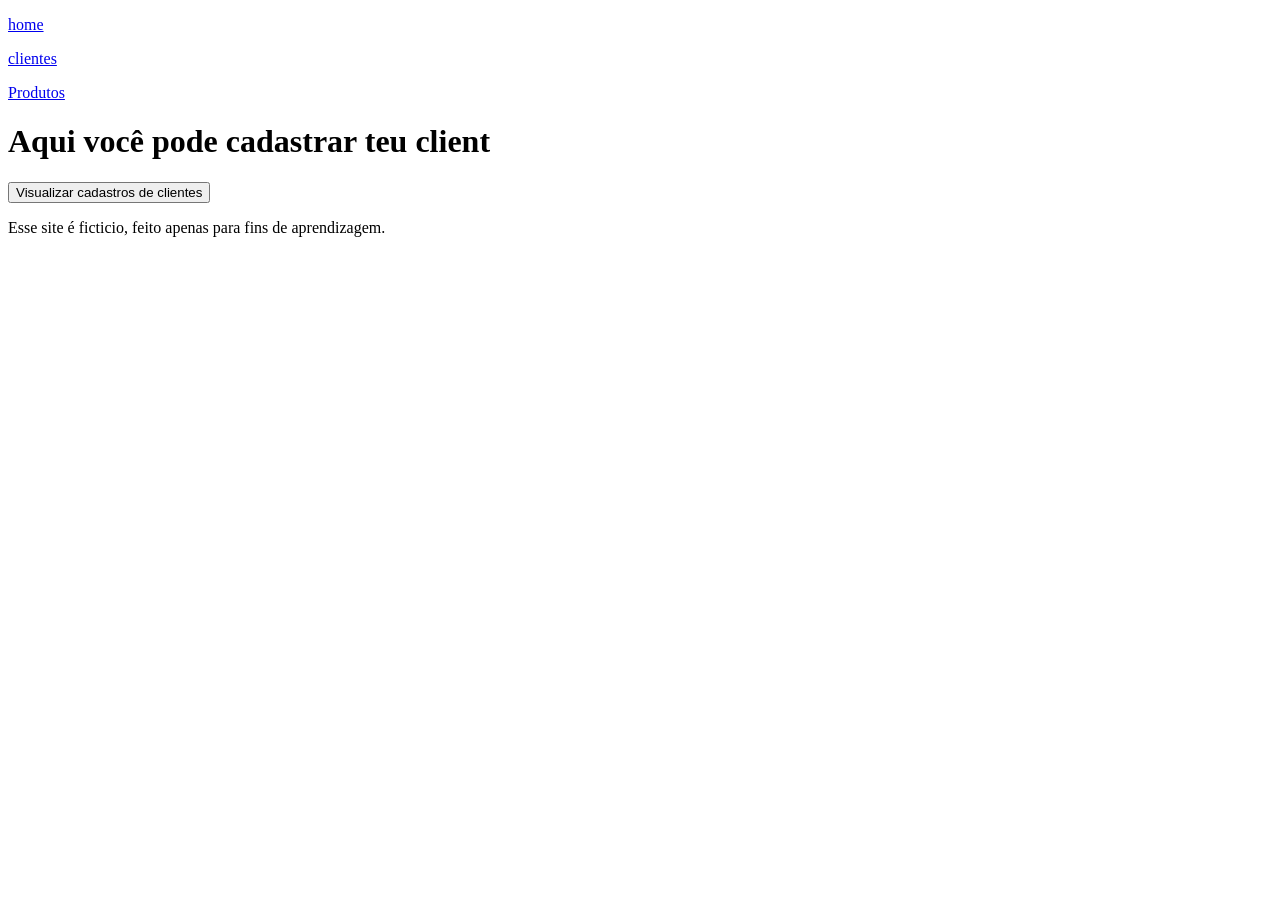
==== pages/client.html @ ce1bac9c "add links" ====
<!DOCTYPE html>
<html lang="pt_br">
<head>
    <meta charset="UTF-8">
    <meta http-equiv="X-UA-Compatible" content="IE=edge">
    <meta name="viewport" content="width=device-width, initial-scale=1.0">
    <title>Registro de Cliente</title>
</head>
<body>
    <main>
        <div id="menu">
            <a href="../main.html">
                <p>home</p>
            </a>
            <a href="registercl.html">
                <p>clientes</p>
            </a>
            <a href="registerpr.html">
                <p>Produtos</p>
            </a>
        </div>
        <h1>Aqui você pode cadastrar teu client</h1>
        <div>
            <a href="registercl.html"><button>Visualizar cadastros de clientes</button></a>
        </div>
    </main>
    <footer>
        <p>Esse site é ficticio, feito apenas para fins de aprendizagem.</p>
    </footer>
</body>
</html>
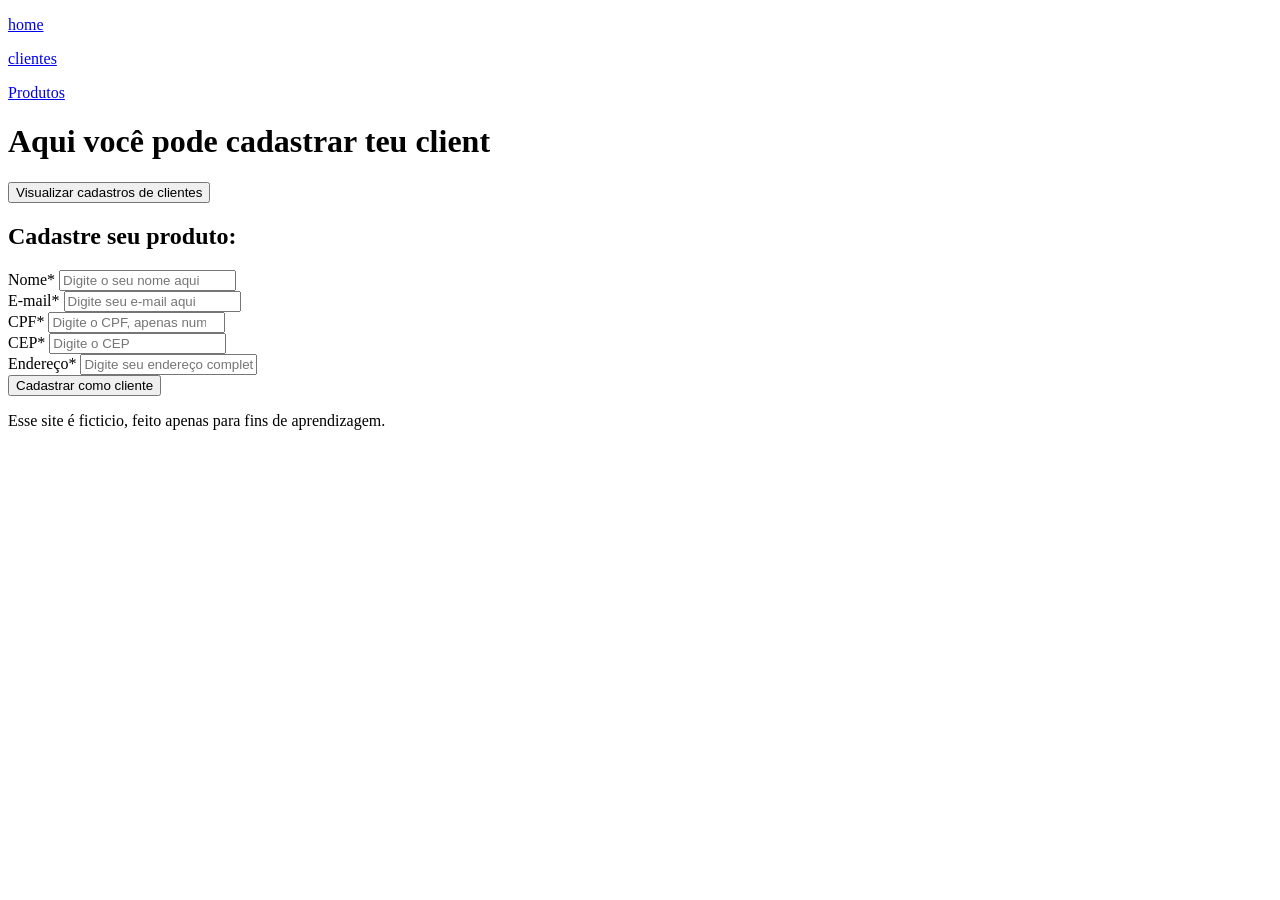
==== commit 4f1d1561: "add css and forms" ====
--- a/pages/client.html
+++ b/pages/client.html
@@ -5,6 +5,7 @@
     <meta http-equiv="X-UA-Compatible" content="IE=edge">
     <meta name="viewport" content="width=device-width, initial-scale=1.0">
     <title>Registro de Cliente</title>
+    <link rel="stylesheet" href="style.css">
 </head>
 <body>
     <main>
@@ -24,6 +25,34 @@
             <a href="registercl.html"><button>Visualizar cadastros de clientes</button></a>
         </div>
     </main>
+    <form class="register" >
+        <div class = "sign">
+            <h2>Cadastre seu produto:</h2>
+            <div class="quest">
+                <label for="dataClient">Nome*</label>
+                <input type= "text" name="dataClient" id = "dataClient" placeholder="Digite o seu nome aqui">
+            </div>
+            <div class="quest">
+                <label for="dataQuant">E-mail*</label>
+                <input type= "text" name="dataQuant" id = "dataQuant" placeholder="Digite seu e-mail aqui">
+            </div>
+            <div class="quest">
+                <label for="dataCPF">CPF*</label>
+                <input type= "number" name="dataCPF" id = "dataCPF" placeholder="Digite o CPF, apenas numero">
+            </div>
+            <div class="quest">
+                <label for="dataCEP">CEP*</label>
+                <input type= "number" name="dataCEP" id = "dataCEP" placeholder="Digite o CEP">
+            </div>
+            <div class="quest">
+                <label for="dataSell">Endereço*</label>
+                <input type= "text" name="dataSell" id = "dataSell" placeholder="Digite seu endereço completo">
+            </div>
+            <div>
+                <input class="button" type="submit" value= "Cadastrar como cliente">
+            </div>
+        </div>
+    </form>
     <footer>
         <p>Esse site é ficticio, feito apenas para fins de aprendizagem.</p>
     </footer>
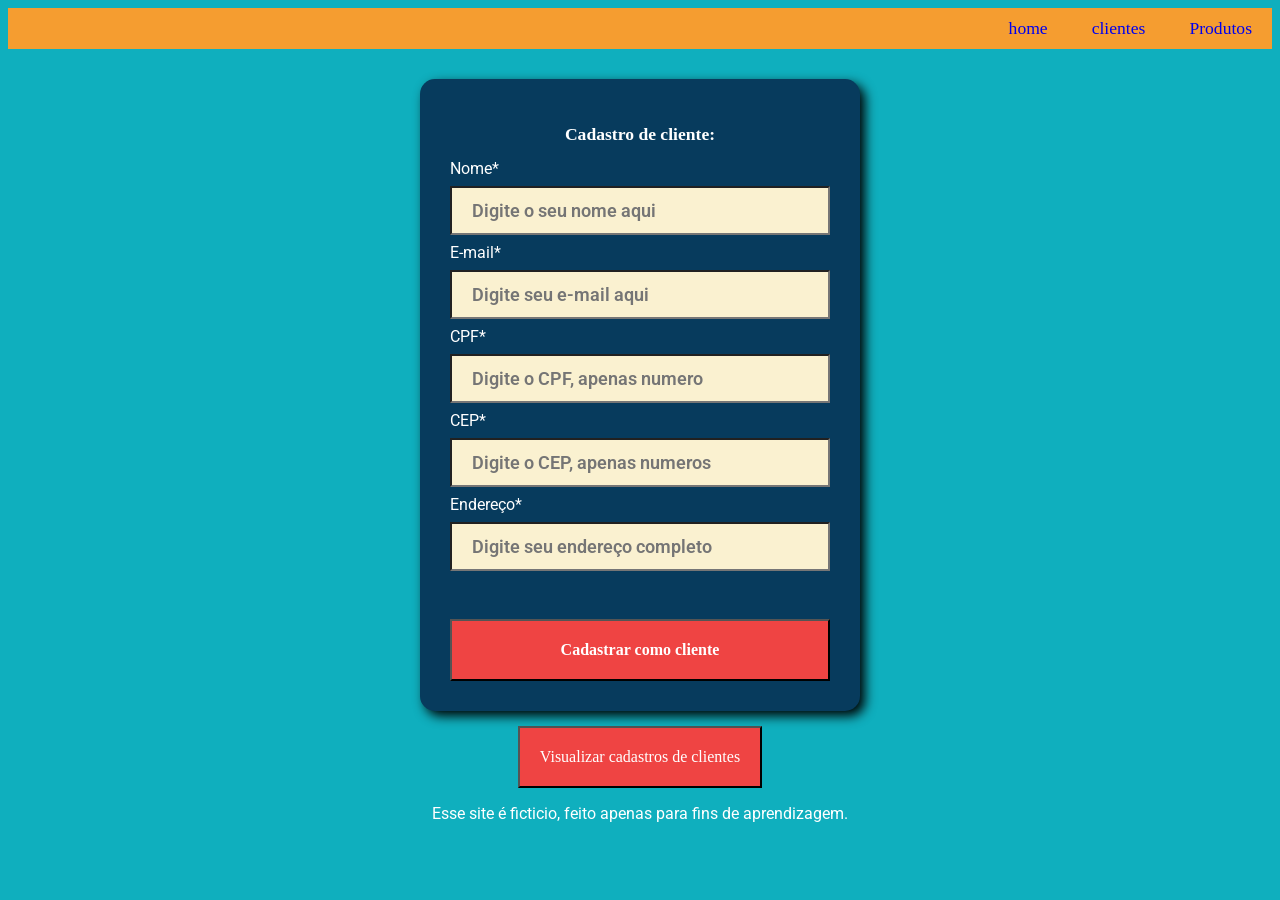
==== commit 067facee: "updated" ====
--- a/pages/client.html
+++ b/pages/client.html
@@ -5,56 +5,58 @@
     <meta http-equiv="X-UA-Compatible" content="IE=edge">
     <meta name="viewport" content="width=device-width, initial-scale=1.0">
     <title>Registro de Cliente</title>
-    <link rel="stylesheet" href="style.css">
+    <link rel="stylesheet" href="../style.css">
 </head>
 <body>
     <main>
-        <div id="menu">
+        <div class="menu">
             <a href="../main.html">
-                <p>home</p>
+                <p class="pmenu">home</p>
             </a>
             <a href="registercl.html">
-                <p>clientes</p>
+                <p class="pmenu">clientes</p>
             </a>
             <a href="registerpr.html">
-                <p>Produtos</p>
+                <p class="pmenu">Produtos</p>
             </a>
         </div>
-        <h1>Aqui você pode cadastrar teu client</h1>
-        <div>
+        <div class="wrapper">
+            <form id="register" >
+                    <h2>Cadastro de cliente:</h2>
+                    <div class="quest">
+                        <label for="dataClient">Nome*</label>
+                        <input type= "text" name="dataClient" id = "dataClient" placeholder="Digite o seu nome aqui" data-required>
+                    </div>
+                    <div class="quest">
+                        <label for="dataQuant">E-mail*</label>
+                        <input type= "text" name="dataQuant" id = "dataQuant" placeholder="Digite seu e-mail aqui" data-required>
+                    </div>
+                    <div class="quest">
+                        <label for="dataCPF">CPF*</label>
+                        <input type= "number" name="dataCPF" id = "dataCPF" placeholder="Digite o CPF, apenas numero" data-required>
+                    </div>
+                    <div class="quest">
+                        <label for="dataCEP">CEP*</label>
+                        <input type= "number" name="dataCEP" id = "dataCEP" placeholder="Digite o CEP, apenas numeros" data-required>
+                    </div>
+                    <div class="quest">
+                        <label for="dataSell">Endereço*</label>
+                        <input type= "text" name="dataSell" id = "dataSell" placeholder="Digite seu endereço completo" data-required>
+                    </div>
+                    <div>
+                        <input id="formbutton" type="submit" value= "Cadastrar como cliente">
+                    </div>
+            </form>
+        </div>
+        <div class="wrapper">
             <a href="registercl.html"><button>Visualizar cadastros de clientes</button></a>
         </div>
     </main>
-    <form class="register" >
-        <div class = "sign">
-            <h2>Cadastre seu produto:</h2>
-            <div class="quest">
-                <label for="dataClient">Nome*</label>
-                <input type= "text" name="dataClient" id = "dataClient" placeholder="Digite o seu nome aqui">
-            </div>
-            <div class="quest">
-                <label for="dataQuant">E-mail*</label>
-                <input type= "text" name="dataQuant" id = "dataQuant" placeholder="Digite seu e-mail aqui">
-            </div>
-            <div class="quest">
-                <label for="dataCPF">CPF*</label>
-                <input type= "number" name="dataCPF" id = "dataCPF" placeholder="Digite o CPF, apenas numero">
-            </div>
-            <div class="quest">
-                <label for="dataCEP">CEP*</label>
-                <input type= "number" name="dataCEP" id = "dataCEP" placeholder="Digite o CEP">
-            </div>
-            <div class="quest">
-                <label for="dataSell">Endereço*</label>
-                <input type= "text" name="dataSell" id = "dataSell" placeholder="Digite seu endereço completo">
-            </div>
-            <div>
-                <input class="button" type="submit" value= "Cadastrar como cliente">
-            </div>
-        </div>
-    </form>
+    
     <footer>
         <p>Esse site é ficticio, feito apenas para fins de aprendizagem.</p>
     </footer>
+    <p class="error-validation template"></p>
+    <script src="../javascript/validation_client.js"></script>
 </body>
 </html>
--- a/style.css
+++ b/style.css
@@ -0,0 +1,141 @@
+@charset "UTF-8";
+
+@import url('https://fonts.googleapis.com/css2?family=Bebas+Neue&display=swap');
+@import url('https://fonts.googleapis.com/css2?family=Roboto:ital,wght@0,100;0,300;0,400;0,500;0,700;0,900;1,100;1,300;1,400;1,500;1,700;1,900&display=swap');
+
+body {
+    background-color: #0FAFBE;
+    font-family: 'Roboto', sans-serif;
+    font-size: 1em;
+    color: white;
+    text-align: justify;
+}
+
+h1{
+    margin: 40px 0px 5px 0px;
+    font-size: 5em;
+    font-family: 'Bebas Neue';
+    color: #F59D30;
+    text-align: center;
+}
+
+h2{
+    font-size: 1.1em;
+    font-family: 'Bebas Neue';
+    color: white;
+    text-align: center;
+}
+
+.menu{
+    padding: 10px 0 10px 0;
+    background-color: #F59D30;
+    text-align: right;
+}
+
+.pmenu{
+    font-size: 1.1em;
+    font-family: 'Bebas Neue';
+    background-color: #F59D30;  
+    padding: 0px 20px 0px 20px;
+    display: inline;
+    text-align: center;
+    
+}
+
+a{
+    text-decoration: none;
+
+}
+
+#register {
+    
+    background-color: #073B5D;
+    position: relative;
+    display: inline-block;
+    width: 30%;
+    margin: 30px 0 15px 0;
+    padding: 30px 30px 30px 30px;
+    text-align: left;
+
+    border-radius: 15px;
+    box-shadow:  5px 5px 12px 0px black;
+}
+input{
+    margin: 0;
+    padding: 0;
+    outline: none;
+    font-family: 'Roboto', sans-serif;
+    font-weight: 600;
+    font-size: 18px;
+    padding: 12px 20px;
+    margin: 8px 0;
+    width: 100%;
+    box-sizing: border-box;
+    background: #faf1d0;
+}
+#formbutton{
+    outline: none;
+    font-family: 'Bebas Neue';
+    font-size: 16px;
+    padding: 20px;
+
+    cursor: pointer;
+
+    background: #EF4443;
+    color: white;
+    margin: 40px 0 0 0;
+    position: relative;
+}
+
+#formbutton:hover{
+    background: #f16b6b;
+
+}
+
+#formbutton:active{
+    position: relative;
+    top: 5px;
+}
+
+.wrapper{
+    display: flex;
+    align-items: center;
+    justify-content: center;
+}
+
+button{
+    color: white;
+    outline: none;
+    cursor: pointer;
+    font-family: 'Bebas Neue';
+    font-size: 16px;
+    padding: 20px;
+    margin: 0 20px 0 20px;
+    background: #EF4443;
+}
+
+button:hover{
+    background: #f16b6b;
+}
+
+button:active{
+    position: relative;
+    top: 5px;
+}
+
+.error-validation{
+    margin: 0;
+    padding: 0;
+    color: rgb(253, 57, 57);
+    position: absolute;
+    top: 37px;
+    font-size: 0.8em;
+}
+
+.template{
+    display: none;
+}
+
+footer{
+    text-align: center;
+}
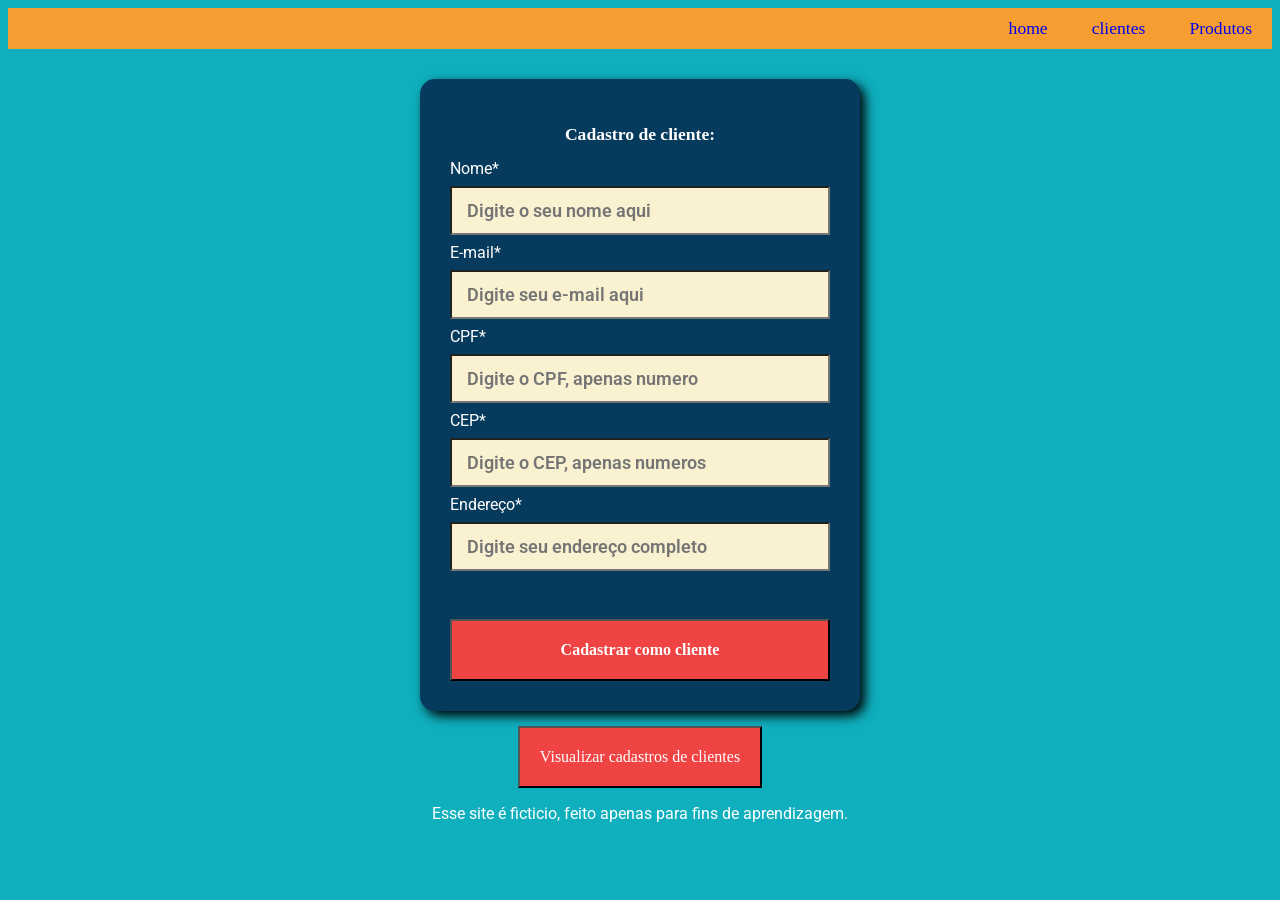
==== commit d5931ebf: "updated localstorage" ====
--- a/pages/client.html
+++ b/pages/client.html
@@ -29,19 +29,19 @@
                     </div>
                     <div class="quest">
                         <label for="dataQuant">E-mail*</label>
-                        <input type= "text" name="dataQuant" id = "dataQuant" placeholder="Digite seu e-mail aqui" data-required>
+                        <input type= "text" name="dataQuant" id = "dataQuant" placeholder="Digite seu e-mail aqui" data-required data-emailcheck>
                     </div>
                     <div class="quest">
                         <label for="dataCPF">CPF*</label>
-                        <input type= "number" name="dataCPF" id = "dataCPF" placeholder="Digite o CPF, apenas numero" data-required>
+                        <input type= "number" name="dataCPF" id = "dataCPF" placeholder="Digite o CPF, apenas numero" data-required data-size="11">
                     </div>
                     <div class="quest">
                         <label for="dataCEP">CEP*</label>
-                        <input type= "number" name="dataCEP" id = "dataCEP" placeholder="Digite o CEP, apenas numeros" data-required>
+                        <input type= "number" name="dataCEP" id = "dataCEP" placeholder="Digite o CEP, apenas numeros" data-required data-size="8">
                     </div>
                     <div class="quest">
-                        <label for="dataSell">Endereço*</label>
-                        <input type= "text" name="dataSell" id = "dataSell" placeholder="Digite seu endereço completo" data-required>
+                        <label for="dataEnd">Endereço*</label>
+                        <input type= "text" name="dataEnd" id = "dataEnd" placeholder="Digite seu endereço completo" data-required>
                     </div>
                     <div>
                         <input id="formbutton" type="submit" value= "Cadastrar como cliente">
--- a/style.css
+++ b/style.css
@@ -67,7 +67,7 @@
     font-family: 'Roboto', sans-serif;
     font-weight: 600;
     font-size: 18px;
-    padding: 12px 20px;
+    padding: 12px 15px;
     margin: 8px 0;
     width: 100%;
     box-sizing: border-box;
@@ -127,8 +127,8 @@
     margin: 0;
     padding: 0;
     color: rgb(253, 57, 57);
-    position: absolute;
-    top: 37px;
+    position: relative;
+    top: -3px;
     font-size: 0.8em;
 }
 
